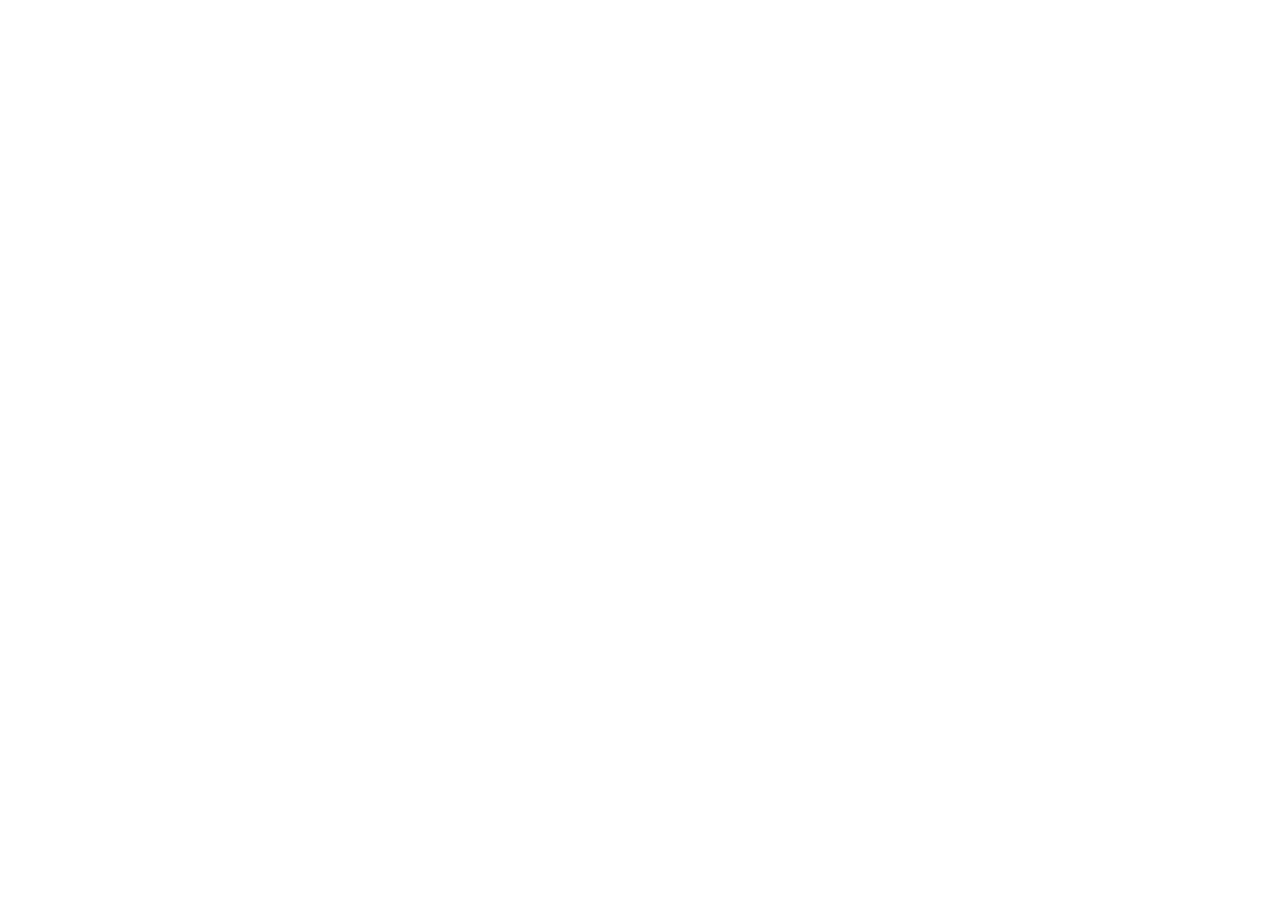
==== pokemon-2/pokemon2.html @ 1f343e7f "Added html and readme to pokemon2" ====
<!DOCTYPE html>
<html lang="en">
  <head>
    <meta charset="UTF-8" />
    <meta name="viewport" content="width=device-width, initial-scale=1.0" />
    <title>Pokemon App</title>
    <link rel="stylesheet" href="style.css" />
  </head>
  <body>
    <script src="index.js"></script>
  </body>
</html>
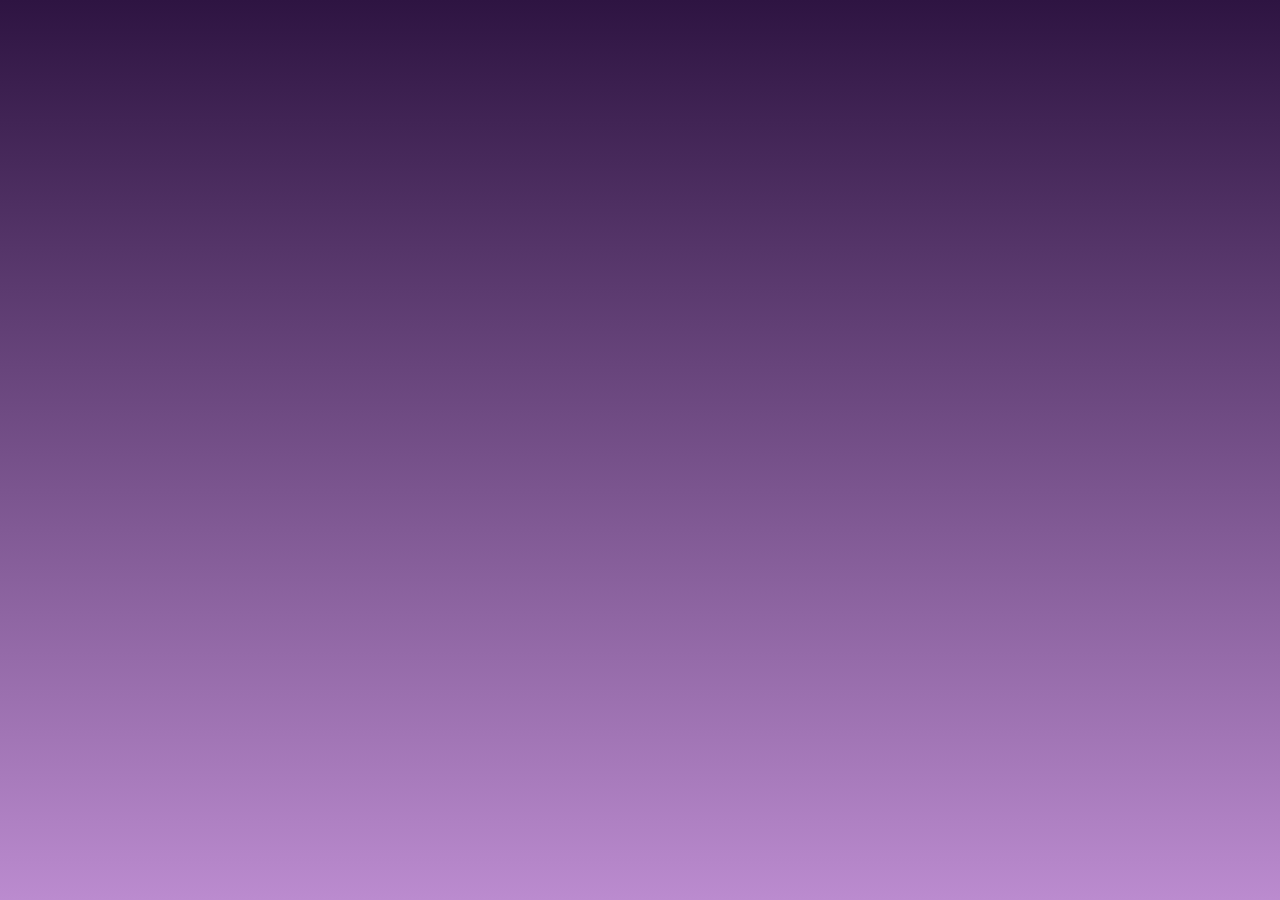
==== commit 7a903dd8: "Added css file to pokemon2" ====
--- a/pokemon-2/pokemon2.html
+++ b/pokemon-2/pokemon2.html
@@ -4,7 +4,7 @@
     <meta charset="UTF-8" />
     <meta name="viewport" content="width=device-width, initial-scale=1.0" />
     <title>Pokemon App</title>
-    <link rel="stylesheet" href="style.css" />
+    <link rel="stylesheet" href="pokemon2.css" />
   </head>
   <body>
     <script src="index.js"></script>
--- a/pokemon-2/pokemon2.css
+++ b/pokemon-2/pokemon2.css
@@ -0,0 +1,38 @@
+/* add your styling here */
+
+body {
+  display: flex;
+  flex-direction: column;
+  justify-content: center;
+  align-items: center;
+  padding: 10vh;
+  min-height: 100%;
+  margin: 0;
+
+  background: linear-gradient(rgb(46, 20, 66), rgb(187, 139, 207));
+}
+
+.button-section {
+  width: 40vw;
+  height: 10vh;
+  display: flex;
+  align-items: center;
+  justify-content: center;
+}
+
+html {
+  min-height: 100%;
+}
+.pokemon-button,
+.select {
+  height: 6vh;
+  width: 12vw;
+  border-radius: 2rem;
+  background: rgb(241, 212, 243);
+  font-size: 1rem;
+  margin: 1rem;
+}
+img {
+  width: 30vw;
+  margin-top: 1vh;
+}
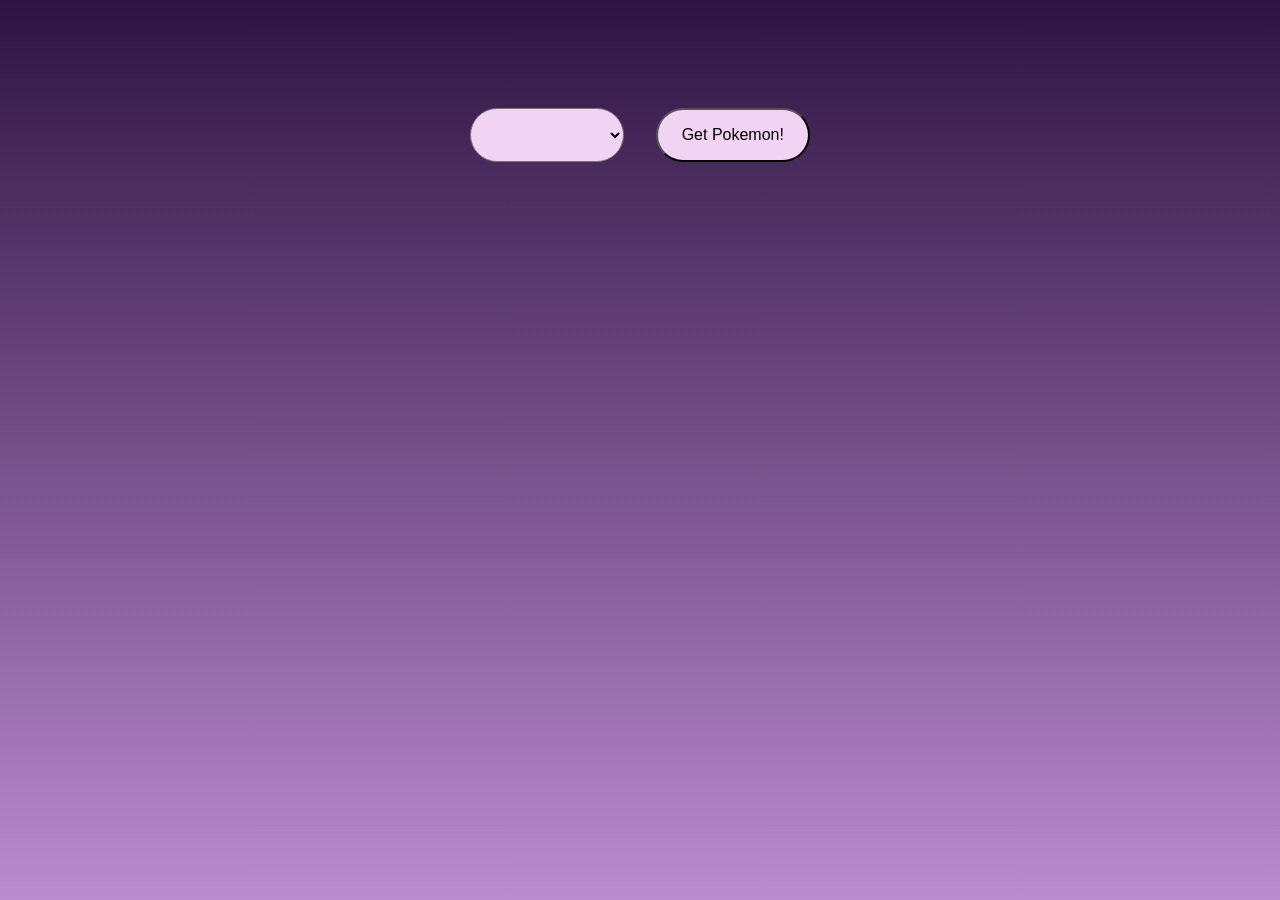
==== commit a2c4166a: "Added pokemon2.js" ====
--- a/pokemon-2/pokemon2.html
+++ b/pokemon-2/pokemon2.html
@@ -7,6 +7,6 @@
     <link rel="stylesheet" href="pokemon2.css" />
   </head>
   <body>
-    <script src="index.js"></script>
+    <script src="pokemon2.js"></script>
   </body>
 </html>
